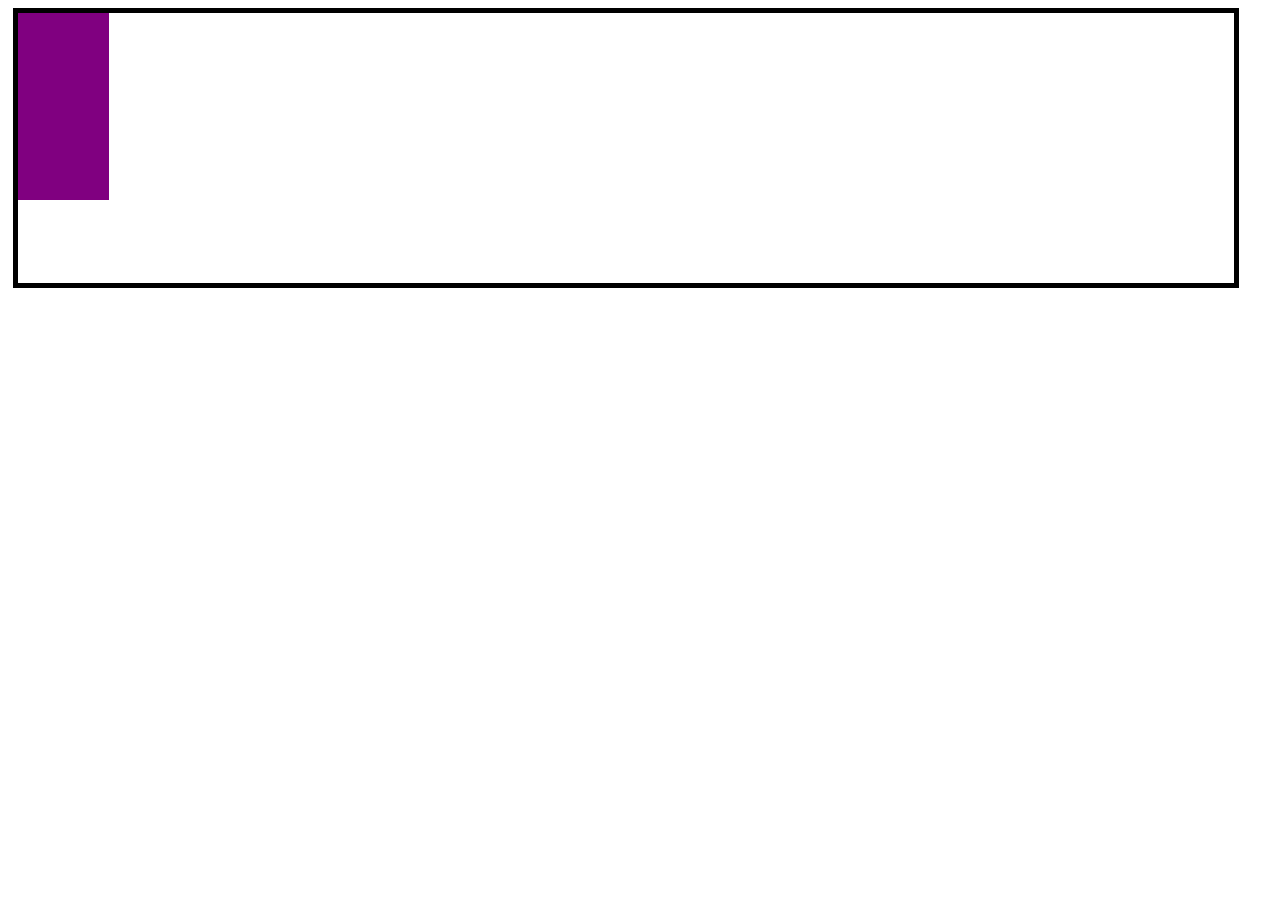
==== second/index.html @ 01f9a5da "first box and purple box made" ====
<!DOCTYPE  html>
<html>
<head>
    <title>Second Layout</title>
    <meta name="viewport" content="width=device-width, initial-scale=1">
    <link rel="stylesheet" type="text/css" media="screen" href="index.css" />
</head>
<body>
    <div class="solid-border">
        <div class="purple"></div>
        <div class="green"></div>
        <div class="blue"></div>
    </div>

    <div class="dotted-border"></div>
    <div class="hello"></div>
    
</body>
</html><!-- Put your HTML HERE, make sure to connect your index.css sheet -->
---- second/index.css ----
body {
    height: 100vh;
    width: 100%;
}

.solid-border {
    height: 30vh;
    width: 95%;
    margin: 5px;
    border-style: solid;
    border-width: 5px;
    border-color: black;
}

.purple {
  height: 60%;
  width: 5%;
  background-color: purple;
  padding-top: 20px;
  padding-left: 5px;
  padding-right: 25px;
  padding-bottom: 5px; 
}
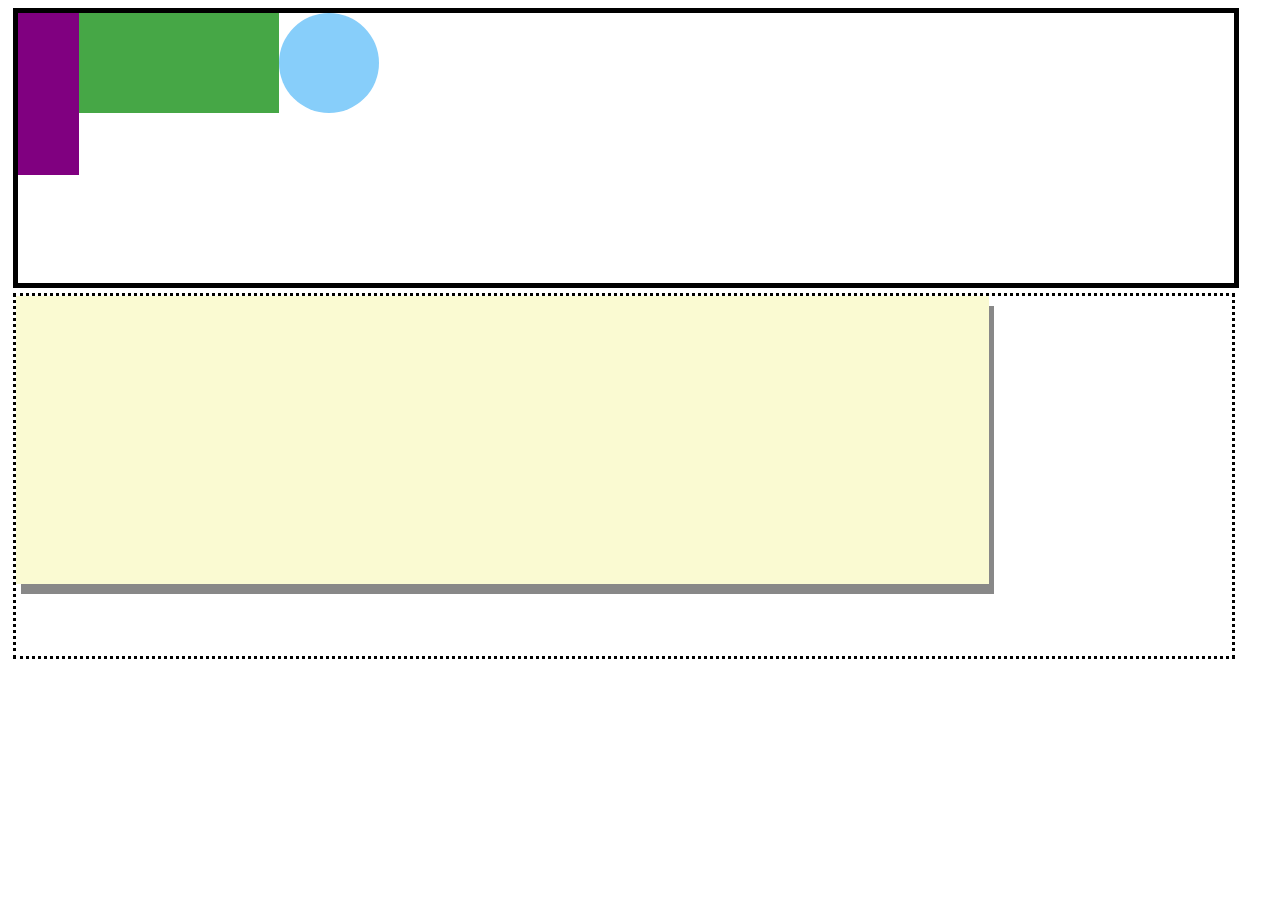
==== commit b8837bd1: "second border box made and add shadow box" ====
--- a/second/index.html
+++ b/second/index.html
@@ -12,7 +12,10 @@
         <div class="blue"></div>
     </div>
 
-    <div class="dotted-border"></div>
+    <div class="dotted-border">
+        <div class="yellow-box"></div>
+    </div>
+    
     <div class="hello"></div>
     
 </body>
--- a/second/index.css
+++ b/second/index.css
@@ -10,14 +10,46 @@
     border-style: solid;
     border-width: 5px;
     border-color: black;
+    display: flex;
 }
 
 .purple {
   height: 60%;
   width: 5%;
   background-color: purple;
-  padding-top: 20px;
-  padding-left: 5px;
-  padding-right: 25px;
-  padding-bottom: 5px; 
+   
 }
+
+.green {
+    width: 200px;
+	height: 100px;
+    background: rgb(70, 167, 70);
+    
+}
+
+.blue {
+    width: 100px;
+	height: 100px;
+	background: lightskyblue;
+	-moz-border-radius: 50px;
+	-webkit-border-radius: 50px;
+	border-radius: 50px;
+}
+
+.dotted-border {
+    height: 40vh;
+    width: 95%;
+    margin: 5px;
+    border-style: dotted;
+    border-color: black;
+
+}
+
+.yellow-box {
+    box-shadow: 5px 10px #888888;
+    border: none;
+    background-color: lightgoldenrodyellow;
+    height: 80%;
+    width: 80%;
+    
+}
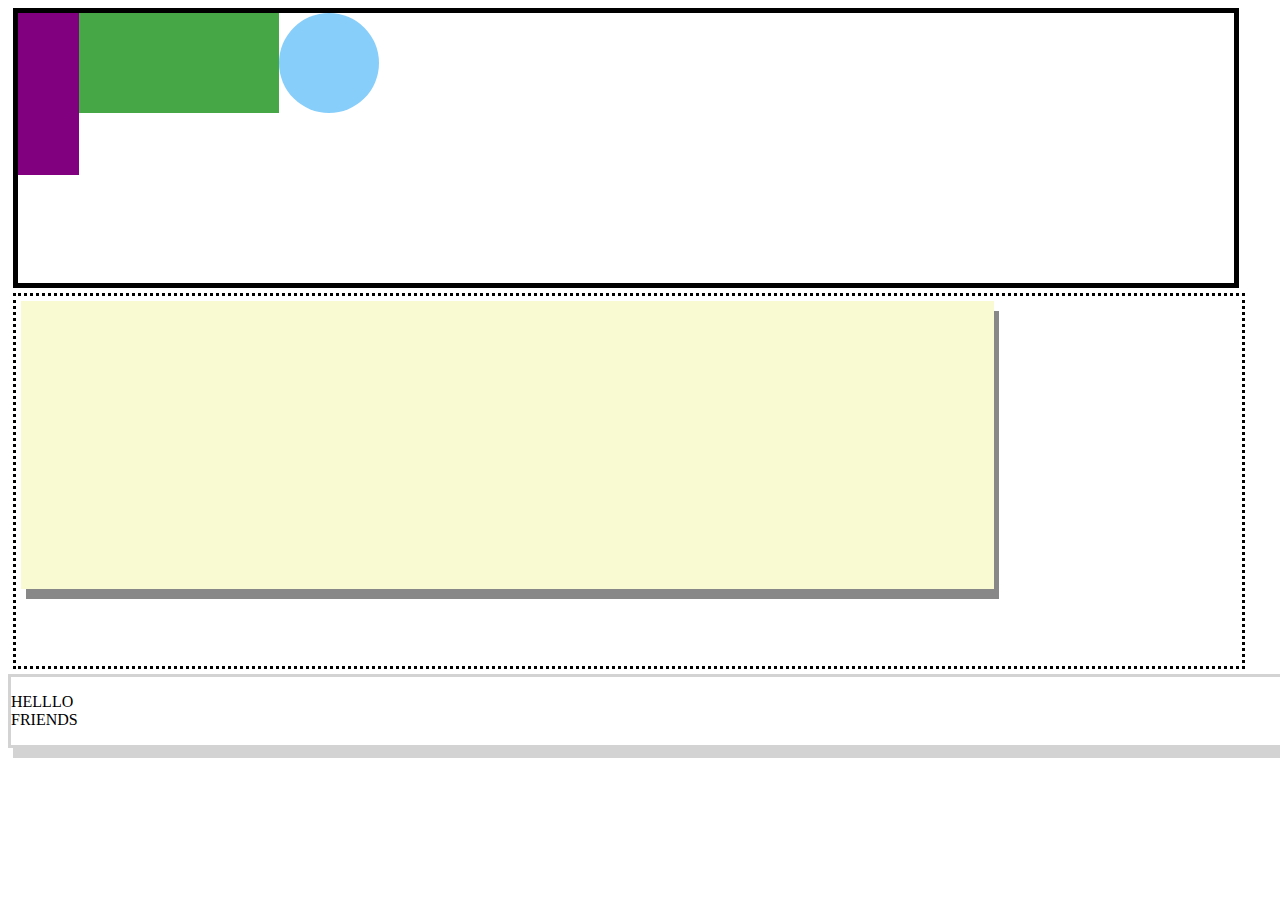
==== commit dffc8023: "made third box and added text" ====
--- a/second/index.html
+++ b/second/index.html
@@ -15,8 +15,10 @@
     <div class="dotted-border">
         <div class="yellow-box"></div>
     </div>
-    
-    <div class="hello"></div>
+
+    <div class="hello">
+        <p>HELLLO <br> FRIENDS</p>
+    </div>
     
 </body>
 </html><!-- Put your HTML HERE, make sure to connect your index.css sheet -->
--- a/second/index.css
+++ b/second/index.css
@@ -42,6 +42,8 @@
     margin: 5px;
     border-style: dotted;
     border-color: black;
+    padding: 5px;
+   
 
 }
 
@@ -51,5 +53,12 @@
     background-color: lightgoldenrodyellow;
     height: 80%;
     width: 80%;
-    
+       
 }
+
+.hello {
+    box-shadow: 5px 10px lightgray;
+    border: solid;
+    border-color: lightgray;
+    height: 
+}
